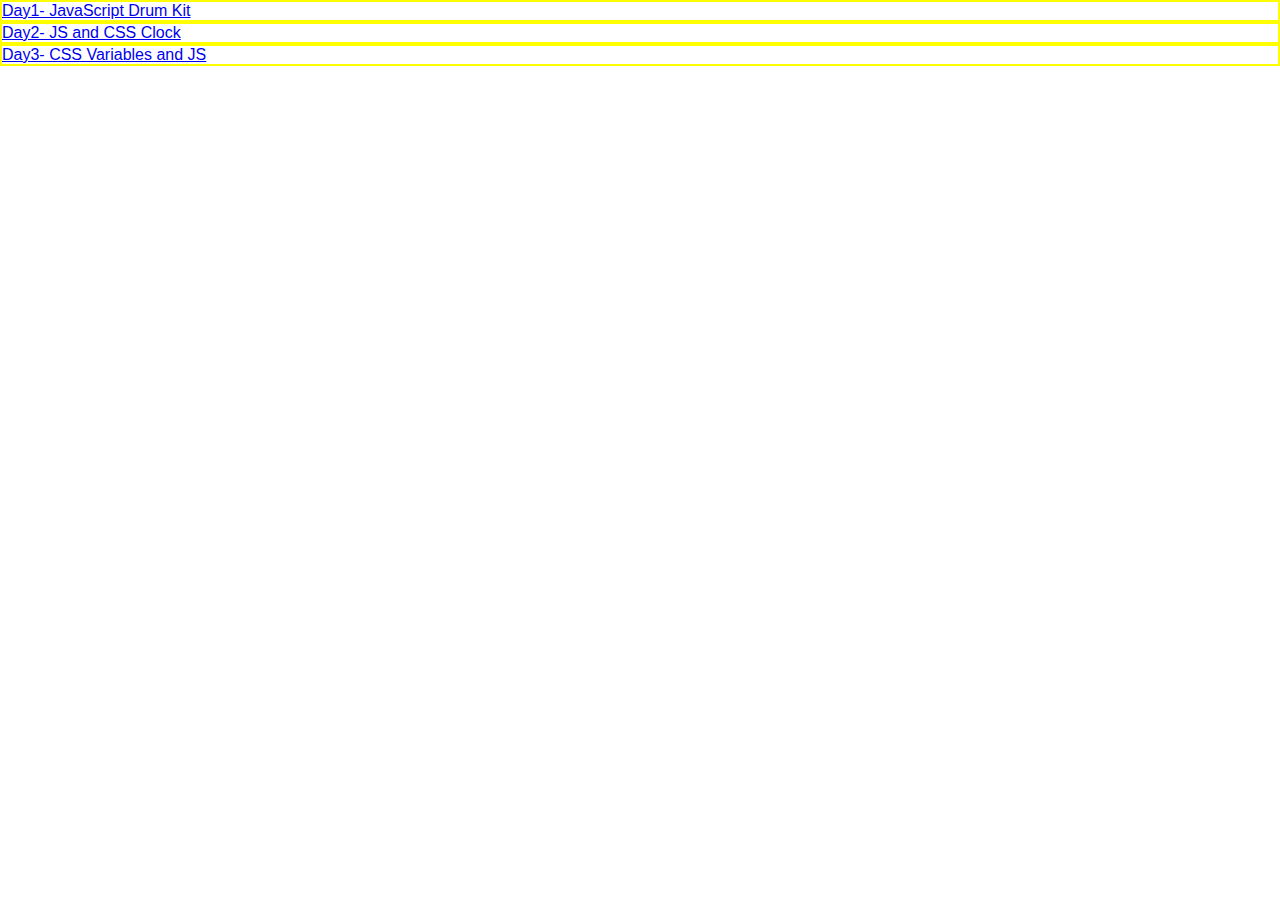
==== index.html @ 4b72466f "day3" ====
<!doctype html>
<html>
<head>
<meta charset="utf-8">
<meta name="viewport" content="width=device-width, initial-scale=1.0">
<link rel="stylesheet" href="style.css">
<title>30 Days JavaScript Challenge</title>
</head>
<body>
	<div class="container">
		<a href="JS30/Day1- JavaScript Drum Kit/index.html">Day1- JavaScript Drum Kit</a>
		<a href="JS30/Day2- JS and CSS Clock/index.html">Day2- JS and CSS Clock</a>
		<a href="JS30/Day3- CSS Variables and JS/index.html">Day3- CSS Variables and JS</a>
	</div>
</body>
</html>
---- style.css ----
* {
  box-sizing: border-box; }

body, html {
  margin: 0;
  padding: 0;
  font-family: sans-serif; }

a {
  display: block;
  border: 2px yellow solid; }
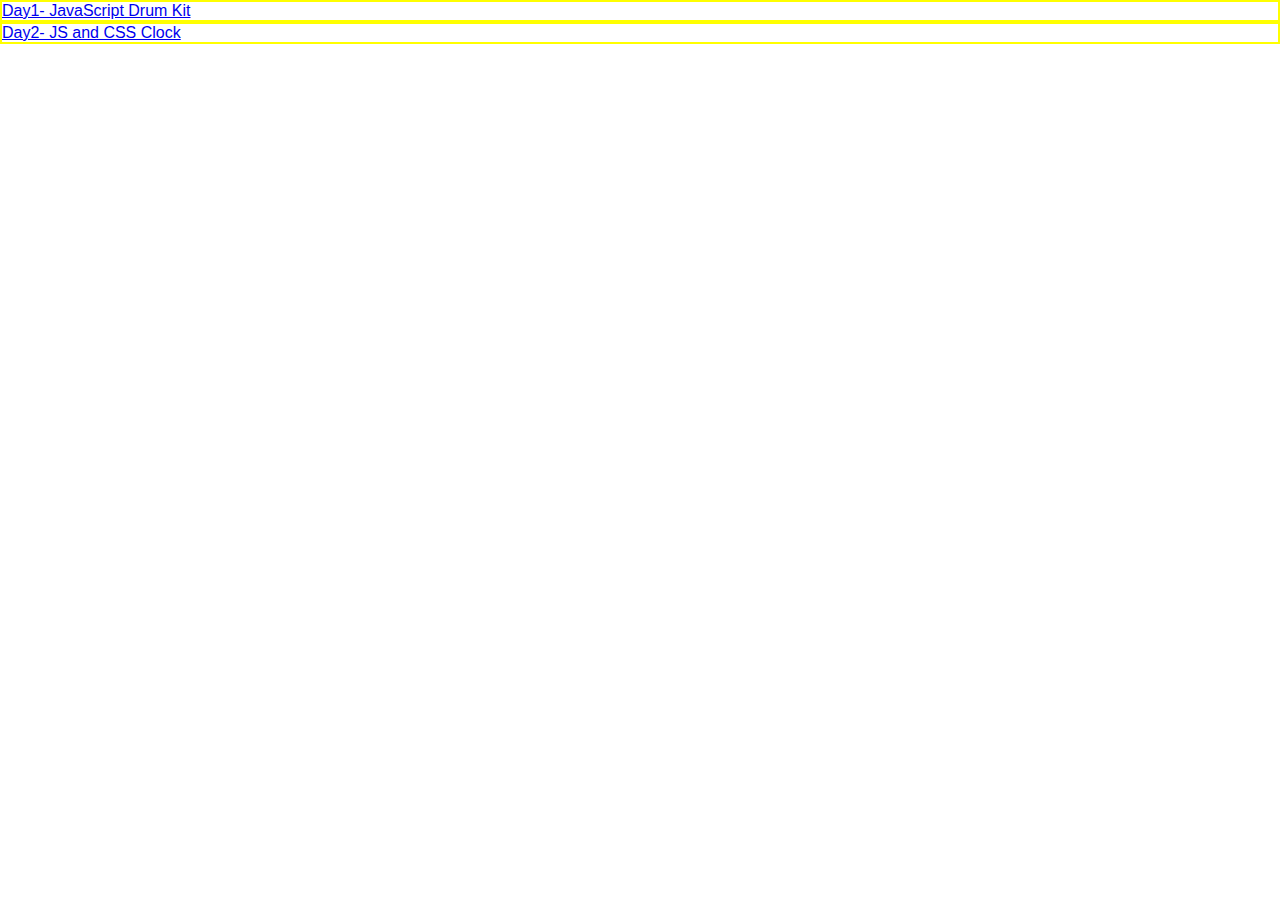
==== commit 83f01056: "Update index.html" ====
--- a/index.html
+++ b/index.html
@@ -10,7 +10,6 @@
 	<div class="container">
 		<a href="JS30/Day1- JavaScript Drum Kit/index.html">Day1- JavaScript Drum Kit</a>
 		<a href="JS30/Day2- JS and CSS Clock/index.html">Day2- JS and CSS Clock</a>
-		<a href="JS30/Day3- CSS Variables and JS/index.html">Day3- CSS Variables and JS</a>
 	</div>
 </body>
 </html>
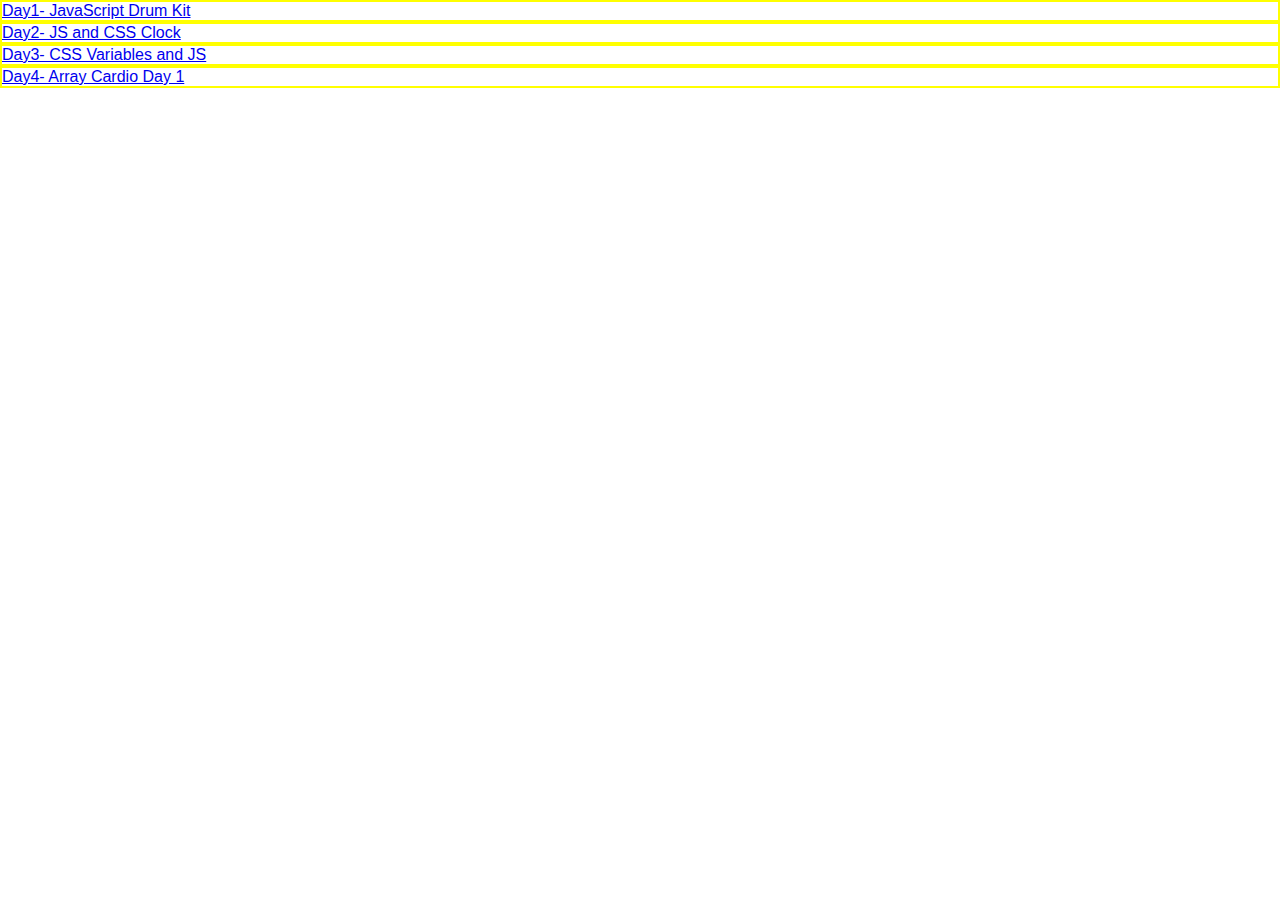
==== commit e004f6a8: "day4" ====
--- a/index.html
+++ b/index.html
@@ -10,6 +10,8 @@
 	<div class="container">
 		<a href="JS30/Day1- JavaScript Drum Kit/index.html">Day1- JavaScript Drum Kit</a>
 		<a href="JS30/Day2- JS and CSS Clock/index.html">Day2- JS and CSS Clock</a>
+		<a href="JS30/Day3- CSS Variables and JS/index.html">Day3- CSS Variables and JS</a>
+		<a href="JS30/Day4- Array Cardio Day 1/index.html">Day4- Array Cardio Day 1</a>
 	</div>
 </body>
 </html>
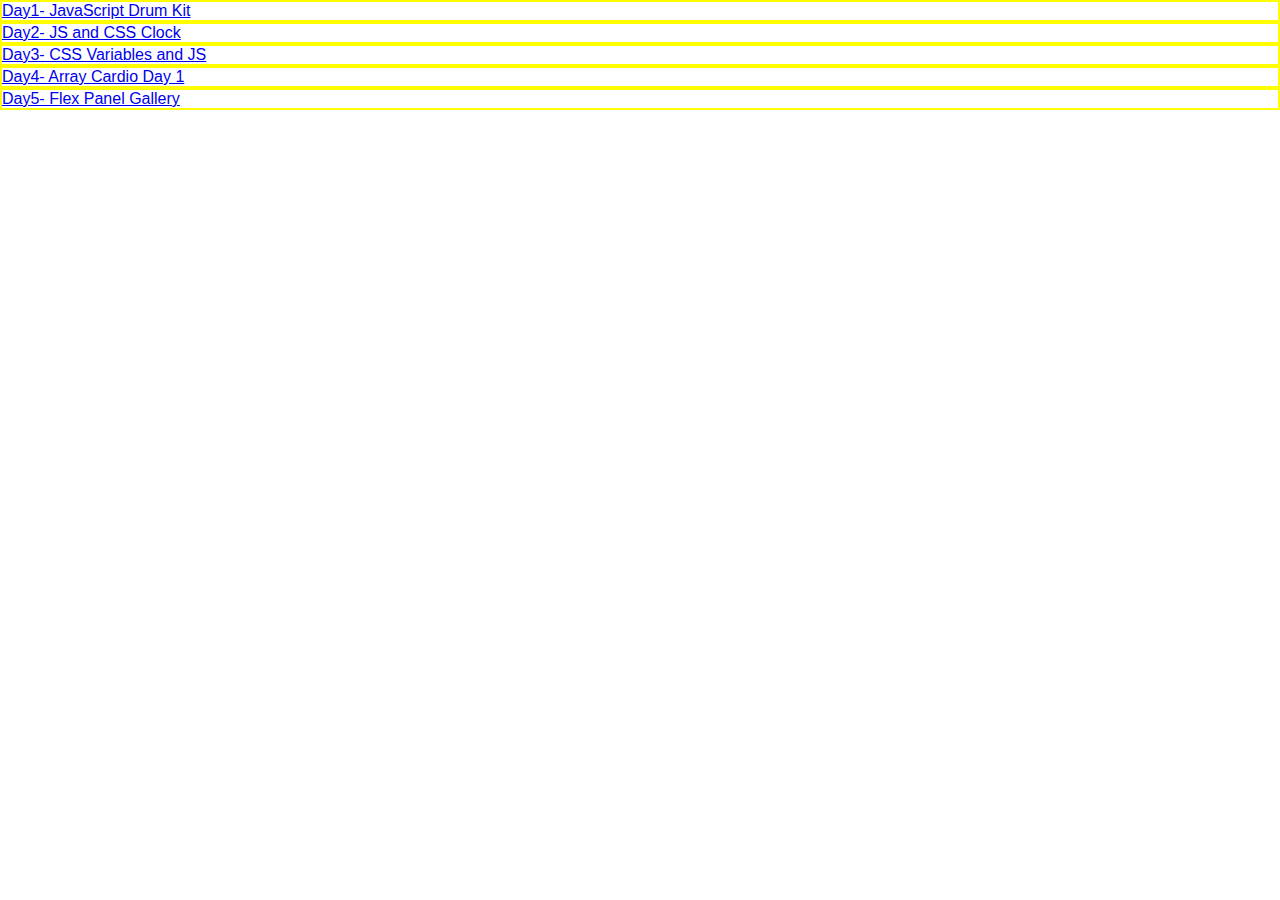
==== commit a21232cb: "day5" ====
--- a/index.html
+++ b/index.html
@@ -12,6 +12,7 @@
 		<a href="JS30/Day2- JS and CSS Clock/index.html">Day2- JS and CSS Clock</a>
 		<a href="JS30/Day3- CSS Variables and JS/index.html">Day3- CSS Variables and JS</a>
 		<a href="JS30/Day4- Array Cardio Day 1/index.html">Day4- Array Cardio Day 1</a>
+		<a href="JS30/Day5- Flex Panel Gallery/index.html">Day5- Flex Panel Gallery</a>
 	</div>
 </body>
 </html>
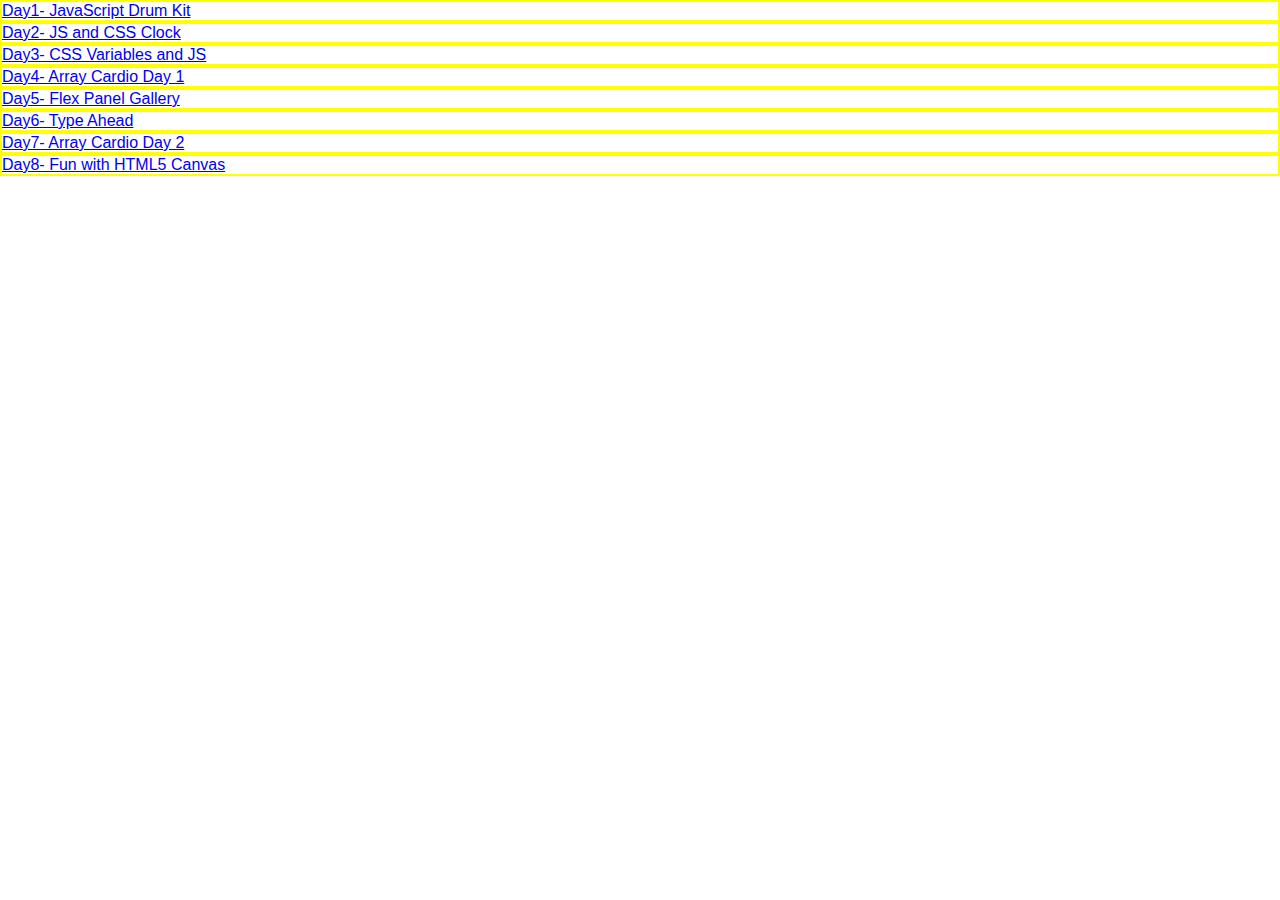
==== commit bce19196: "day8" ====
--- a/index.html
+++ b/index.html
@@ -13,6 +13,9 @@
 		<a href="JS30/Day3- CSS Variables and JS/index.html">Day3- CSS Variables and JS</a>
 		<a href="JS30/Day4- Array Cardio Day 1/index.html">Day4- Array Cardio Day 1</a>
 		<a href="JS30/Day5- Flex Panel Gallery/index.html">Day5- Flex Panel Gallery</a>
+		<a href="JS30/Day6- Type Ahead/index.html">Day6- Type Ahead</a>
+		<a href="JS30/Day7- Array Cardio Day 2/index.html">Day7- Array Cardio Day 2</a>
+		<a href="JS30/Day8- Fun with HTML5 Canvas/index.html">Day8- Fun with HTML5 Canvas</a>
 	</div>
 </body>
 </html>
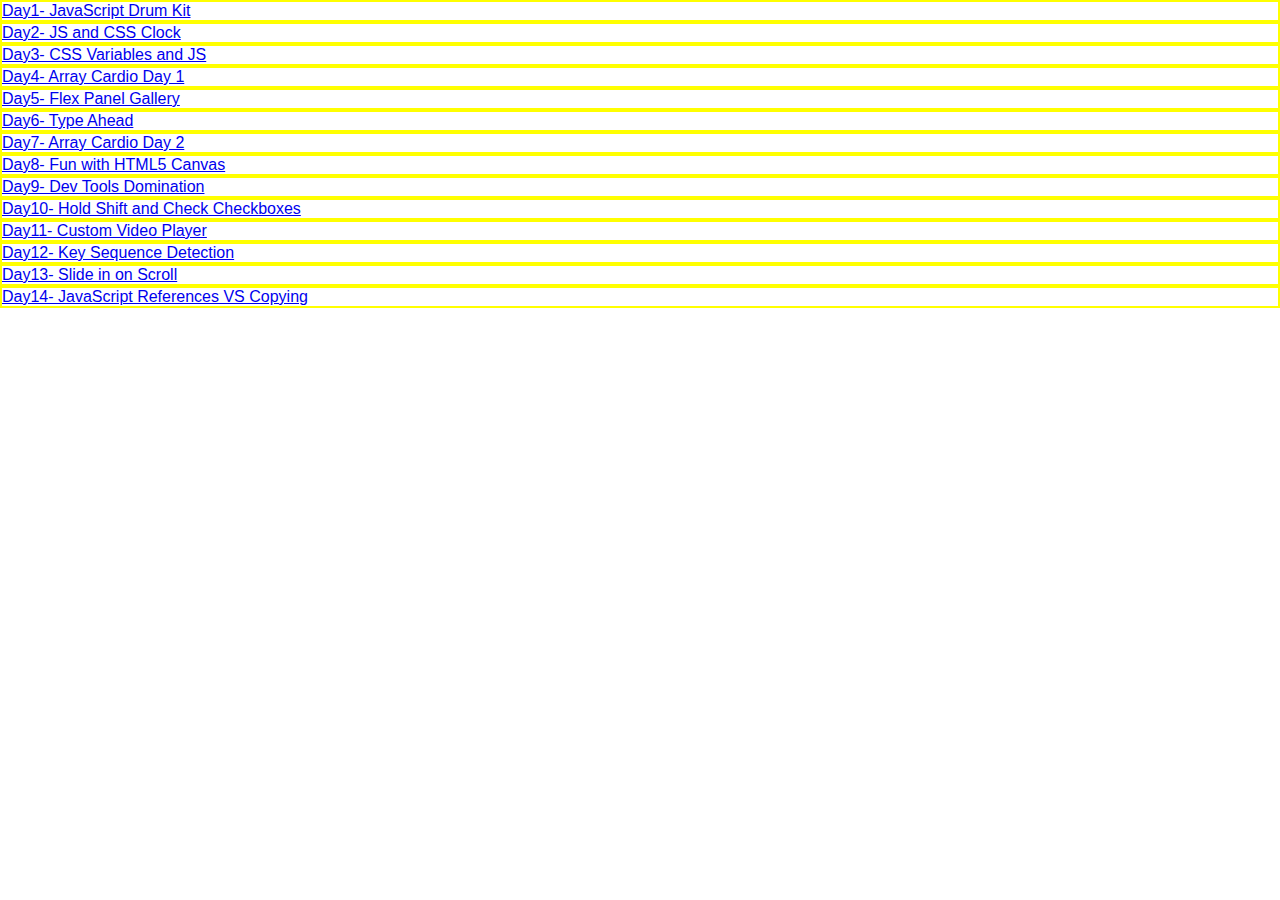
==== commit a3ae719d: "js30" ====
--- a/index.html
+++ b/index.html
@@ -16,6 +16,12 @@
 		<a href="JS30/Day6- Type Ahead/index.html">Day6- Type Ahead</a>
 		<a href="JS30/Day7- Array Cardio Day 2/index.html">Day7- Array Cardio Day 2</a>
 		<a href="JS30/Day8- Fun with HTML5 Canvas/index.html">Day8- Fun with HTML5 Canvas</a>
+		<a href="JS30/Day9- Dev Tools Domination/index.html">Day9- Dev Tools Domination</a>
+		<a href="JS30/Day10- Hold Shift and Check Checkboxes/index.html">Day10- Hold Shift and Check Checkboxes</a>
+		<a href="JS30/Day11- Custom Video Player/index.html">Day11- Custom Video Player</a>
+		<a href="JS30/Day12- Key Sequence Detection/index.html">Day12- Key Sequence Detection</a>
+		<a href="JS30/Day13- Slide in on Scroll/index.html">Day13- Slide in on Scroll</a>
+		<a href="JS30/Day14- JavaScript References VS Copying/index.html">Day14- JavaScript References VS Copying</a>
 	</div>
 </body>
 </html>
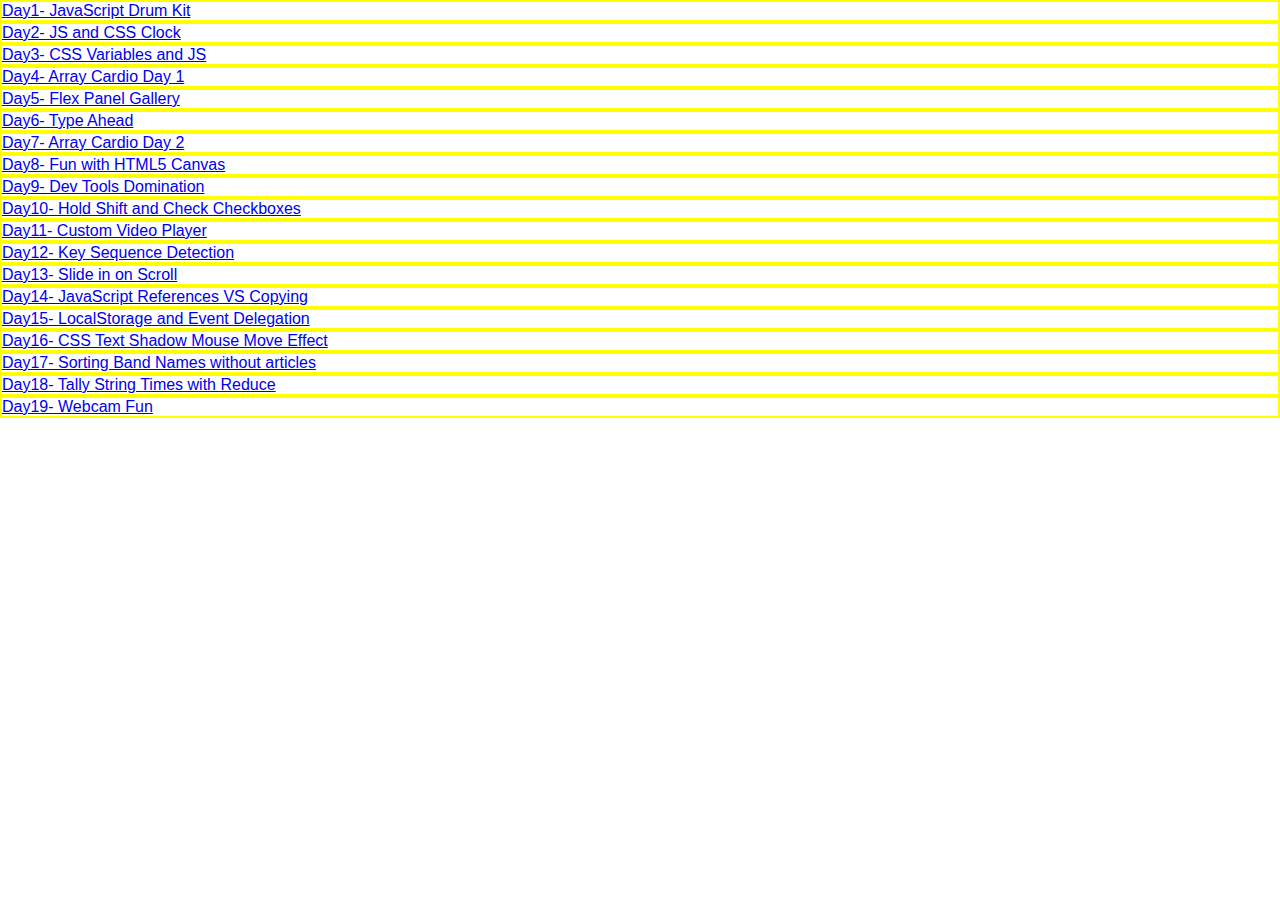
==== commit 8c37f77a: "js30" ====
--- a/index.html
+++ b/index.html
@@ -22,6 +22,11 @@
 		<a href="JS30/Day12- Key Sequence Detection/index.html">Day12- Key Sequence Detection</a>
 		<a href="JS30/Day13- Slide in on Scroll/index.html">Day13- Slide in on Scroll</a>
 		<a href="JS30/Day14- JavaScript References VS Copying/index.html">Day14- JavaScript References VS Copying</a>
+		<a href="JS30/Day15- LocalStorage and Event Delegation/index.html">Day15- LocalStorage and Event Delegation</a>
+		<a href="JS30/Day16- CSS Text Shadow Mouse Move Effect/index.html">Day16- CSS Text Shadow Mouse Move Effect</a>
+		<a href="JS30/Day17- Sorting Band Names without articles/index.html">Day17- Sorting Band Names without articles</a>
+		<a href="JS30/Day18- Tally String Times with Reduce/index.html">Day18- Tally String Times with Reduce</a>
+		<a href="JS30/Day19- Webcam Fun/index.html">Day19- Webcam Fun</a>
 	</div>
 </body>
 </html>
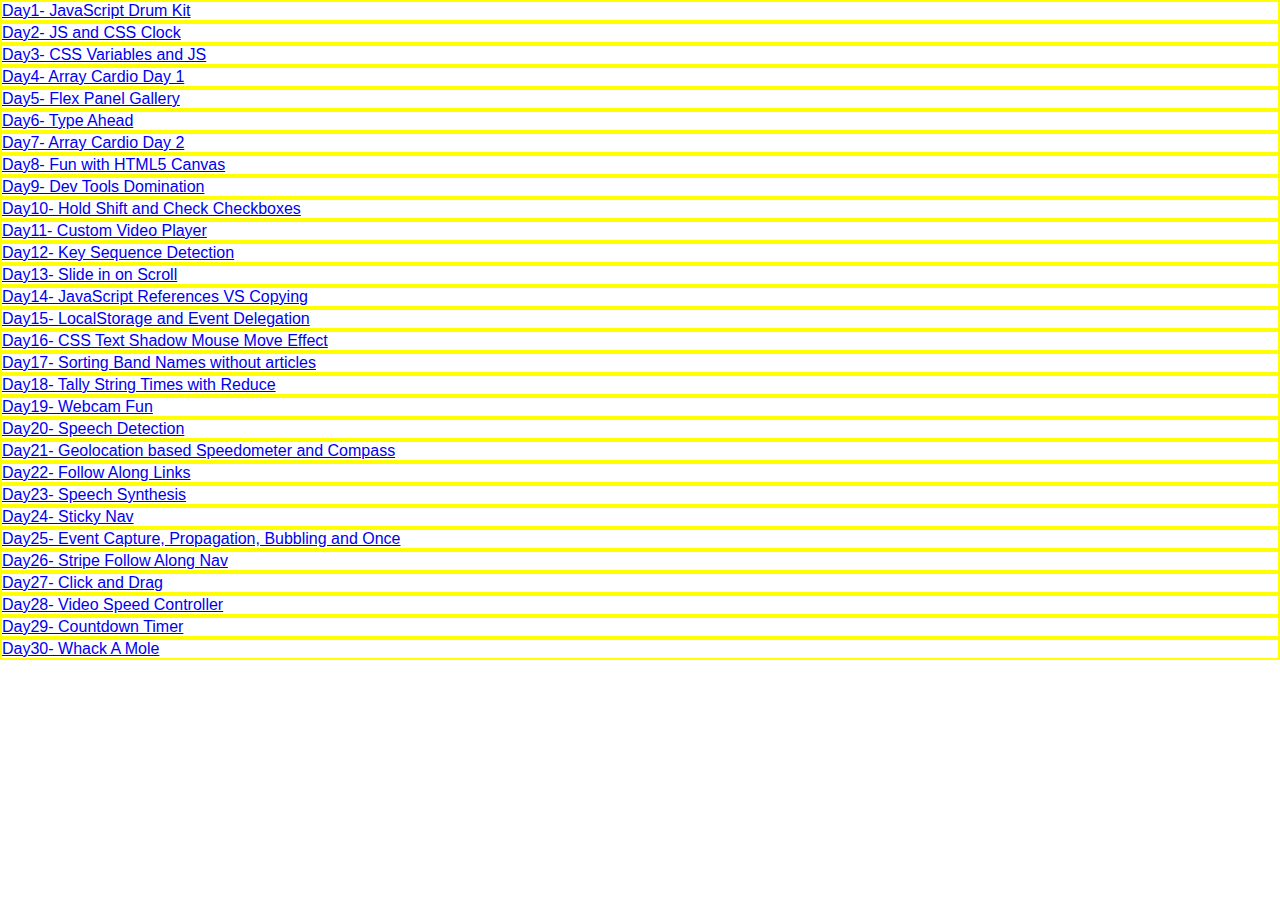
==== commit 04f2325f: "js30" ====
--- a/index.html
+++ b/index.html
@@ -27,6 +27,17 @@
 		<a href="JS30/Day17- Sorting Band Names without articles/index.html">Day17- Sorting Band Names without articles</a>
 		<a href="JS30/Day18- Tally String Times with Reduce/index.html">Day18- Tally String Times with Reduce</a>
 		<a href="JS30/Day19- Webcam Fun/index.html">Day19- Webcam Fun</a>
+		<a href="JS30/Day20- Speech Detection/index.html">Day20- Speech Detection</a>
+		<a href="JS30/Day21- Geolocation based Speedometer and Compass/index.html">Day21- Geolocation based Speedometer and Compass</a>
+		<a href="JS30/Day22- Follow Along Links/index.html">Day22- Follow Along Links</a>
+		<a href="JS30/Day23- Speech Synthesis/index.html">Day23- Speech Synthesis</a>
+		<a href="JS30/Day24- Sticky Nav/index.html">Day24- Sticky Nav</a>
+		<a href="JS30/Day25- Event Capture, Propagation, Bubbling and Once/index.html">Day25- Event Capture, Propagation, Bubbling and Once</a>
+		<a href="JS30/Day26- Stripe Follow Along Nav/index.html">Day26- Stripe Follow Along Nav</a>
+		<a href="JS30/Day27- Click and Drag/index.html">Day27- Click and Drag</a>
+		<a href="JS30/Day28- Video Speed Controller/index.html">Day28- Video Speed Controller</a>
+		<a href="JS30/Day29- Countdown Timer/index.html">Day29- Countdown Timer</a>
+		<a href="JS30/Day30- Whack A Mole/index.html">Day30- Whack A Mole</a>
 	</div>
 </body>
 </html>
